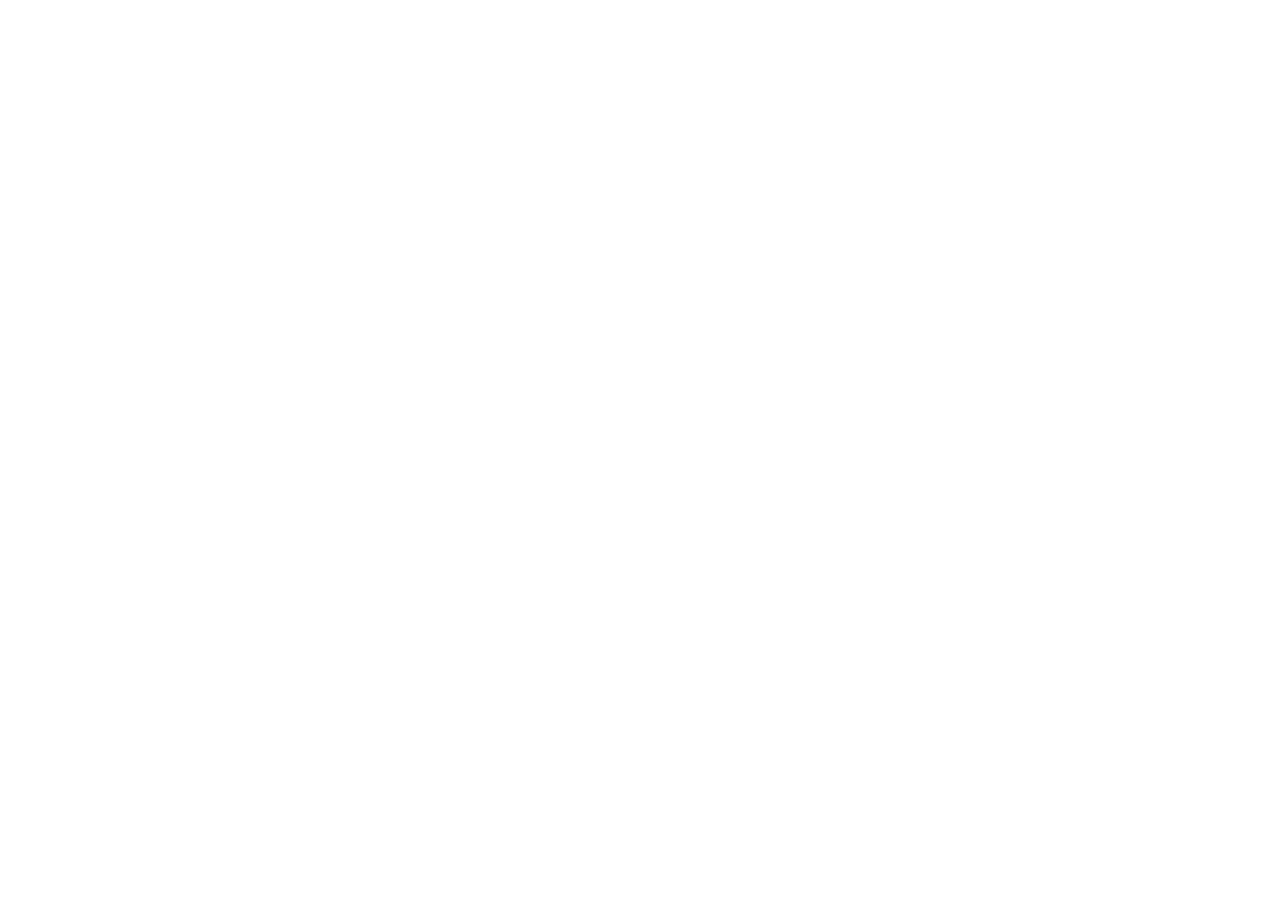
==== index.html @ 2159c709 "product structure add" ====
<!DOCTYPE html>
<html lang="en">
	<head>
		<meta charset="UTF-8" />
		<meta http-equiv="X-UA-Compatible" content="IE=edge" />
		<meta name="viewport" content="width=device-width, initial-scale=1.0" />
		<title>Online Market</title>
	</head>
	<body>
		<header></header>
		<main></main>
		<footer></footer>
		<script src="script.js"></script>
	</body>
</html>
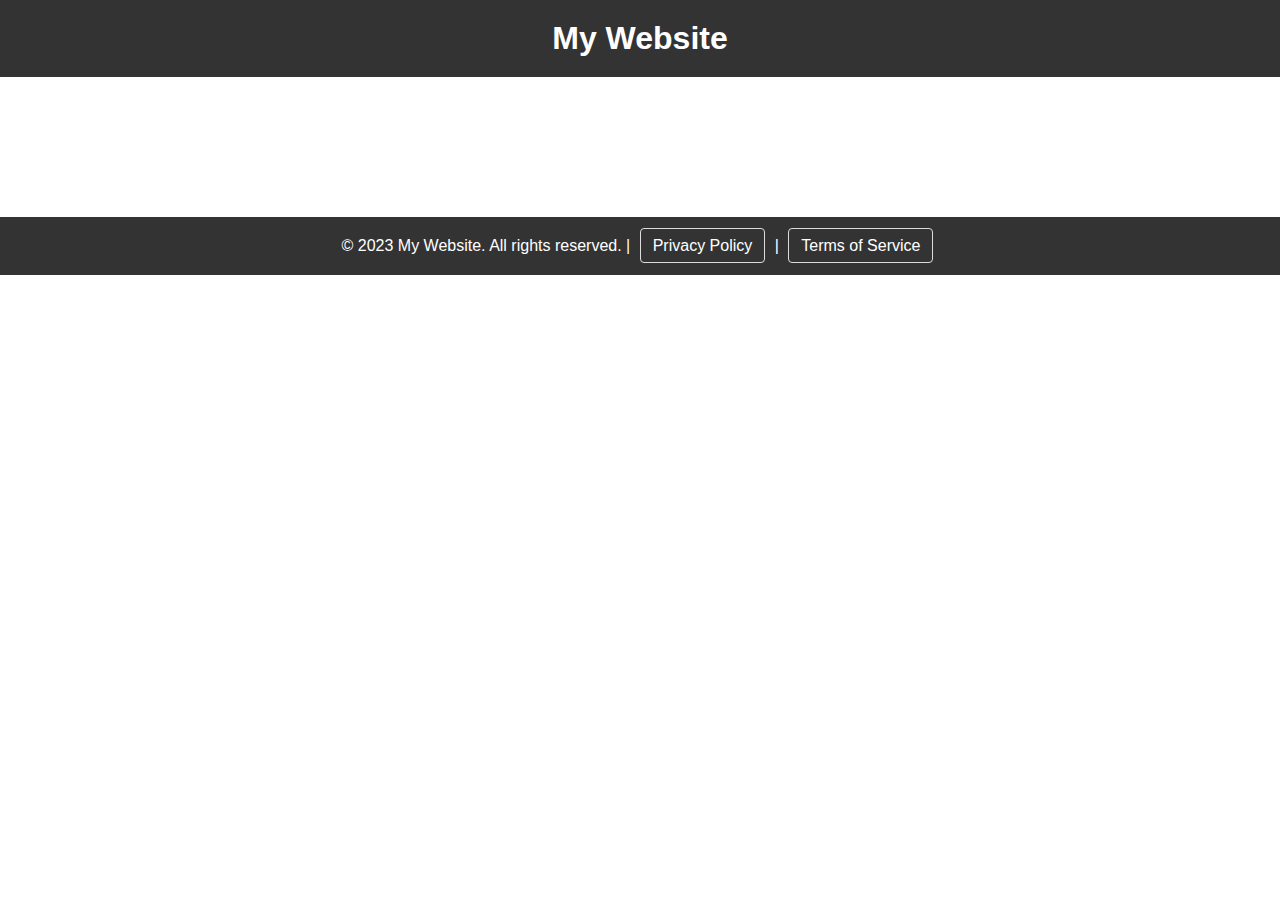
==== commit 270df081: "add products,product details and pagination" ====
--- a/index.html
+++ b/index.html
@@ -4,12 +4,26 @@
 		<meta charset="UTF-8" />
 		<meta http-equiv="X-UA-Compatible" content="IE=edge" />
 		<meta name="viewport" content="width=device-width, initial-scale=1.0" />
+		<link rel="stylesheet" href="styles/style.css" />
 		<title>Online Market</title>
 	</head>
 	<body>
-		<header></header>
-		<main></main>
-		<footer></footer>
-		<script src="script.js"></script>
+		<header>
+			<h1>My Website</h1>
+		</header>
+
+		<div class="container">
+			<div class="productsContainer"></div>
+			<div class="paginationContainer"></div>
+		</div>
+
+		<footer class="footer">
+			<p>
+				&copy; 2023 My Website. All rights reserved. |
+				<a href="privacy.html">Privacy Policy</a> |
+				<a href="terms.html">Terms of Service</a>
+			</p>
+		</footer>
+		<script src="js/products.js"></script>
 	</body>
 </html>
--- a/styles/style.css
+++ b/styles/style.css
@@ -0,0 +1,140 @@
+* {
+	margin: 0;
+	padding: 0;
+	list-style-type: none;
+	text-decoration: none;
+	box-sizing: border-box;
+}
+
+body {
+	font-family: Arial, sans-serif;
+}
+
+header {
+	background-color: #333;
+	color: #fff;
+	padding: 20px;
+	text-align: center;
+}
+
+/* Container styles */
+.container {
+	max-width: 1200px;
+	margin: 0 auto;
+	padding: 20px;
+}
+
+/* Product grid styles */
+.productsContainer {
+	display: grid;
+	grid-template-columns: repeat(auto-fit, minmax(300px, 1fr));
+	grid-gap: 20px;
+}
+
+/* Product card styles */
+.productCard {
+	border: 1px solid #ccc;
+	padding: 20px;
+	overflow: hidden;
+}
+
+/* Product title styles */
+.productTitle {
+	font-size: 20px;
+	margin-bottom: 10px;
+}
+
+/* Description text styles */
+.descriptionText {
+	margin-bottom: 10px;
+}
+
+/* Price styles */
+.price {
+	font-weight: bold;
+}
+
+/* Image container styles */
+.imageContainer {
+	width: 100%;
+	height: 200px;
+	overflow: hidden;
+}
+
+/* Image styles */
+.productImage {
+	width: 100%;
+	height: 100%;
+	object-fit: cover;
+}
+
+/* Image link styles */
+.productImageLink {
+	display: block;
+}
+
+.productImageLink:hover {
+	opacity: 0.8;
+}
+
+/* Footer styles */
+.footer {
+	background-color: #333;
+	color: #fff;
+	padding: 20px;
+	text-align: center;
+}
+
+.footer a {
+	color: #fff;
+	text-decoration: none;
+}
+
+/* pagination styles */
+
+.paginationContainer {
+	width: 500px;
+	display: flex;
+	justify-content: space-around;
+	align-items: center;
+	text-align: center;
+	margin: 50px auto;
+}
+
+a {
+	padding: 8px 12px;
+	margin: 0 5px;
+	color: #222222;
+	text-decoration: none;
+	border: 1px solid #ddd;
+	border-radius: 4px;
+}
+
+a:hover {
+	background-color: #ccc;
+}
+
+a:active {
+	background-color: #585858;
+}
+
+/* -------------details styles------------- */
+
+.images {
+	display: flex;
+	justify-content: center;
+	margin-top: 70px;
+	margin-bottom: 70px;
+}
+
+.image-div {
+	margin-right: 90px;
+}
+
+.productImage {
+	width: 200px;
+	height: 200px;
+	object-fit: cover;
+	border-radius: 4px;
+	box-shadow: 0 2px 4px rgba(0, 0, 0, 0.1);
+}
